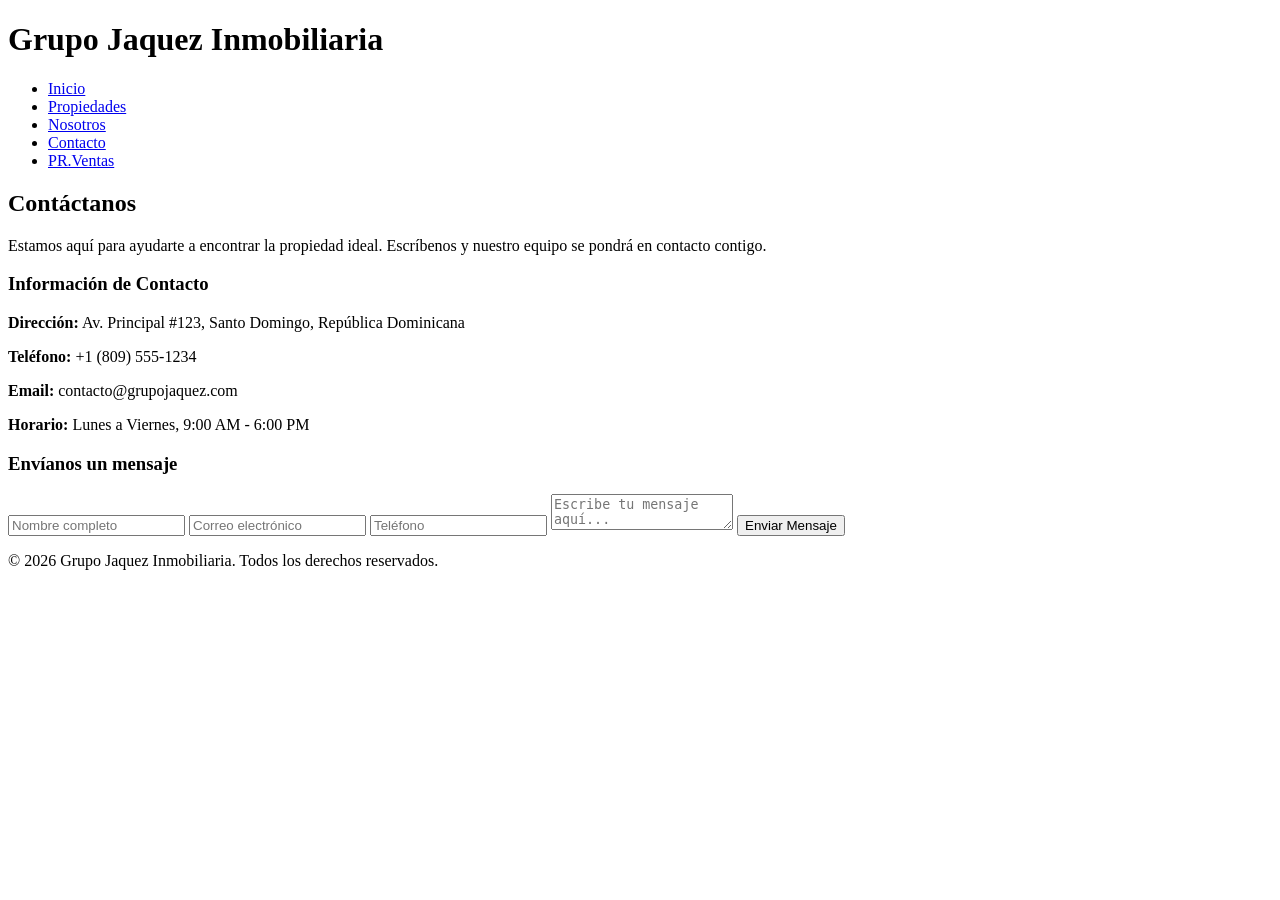
==== Contacto.html @ ca52ce27 "Add files via upload" ====
<!DOCTYPE html>
<html lang="es">
<head>
    <meta charset="UTF-8">
    <meta name="viewport" content="width=device-width, initial-scale=1.0">
    <title>Contacto - Grupo Jaquez Inmobiliaria</title>
    <link rel="stylesheet" href="contacto.css">
</head>
<body>
    <header>
        <h1>Grupo Jaquez Inmobiliaria</h1>
        <nav>
            <ul>
                <li><a href="index.html">Inicio</a></li>
                <li><a href="Propiedades.html">Propiedades</a></li>
                <li><a href="Historia.html">Nosotros</a></li>
                <li><a href="Contacto.html">Contacto</a></li>
                <li><a href="PR.Ventas.html">PR.Ventas</a></li>  
            </ul>
        </nav>
    </header>

    <section class="hero">
        <h2>Contáctanos</h2>
        <p>Estamos aquí para ayudarte a encontrar la propiedad ideal. Escríbenos y nuestro equipo se pondrá en contacto contigo.</p>
    </section>

    <section class="contacto">
        <div class="info">
            <h3>Información de Contacto</h3>
            <p><strong>Dirección:</strong> Av. Principal #123, Santo Domingo, República Dominicana</p>
            <p><strong>Teléfono:</strong> +1 (809) 555-1234</p>
            <p><strong>Email:</strong> contacto@grupojaquez.com</p>
            <p><strong>Horario:</strong> Lunes a Viernes, 9:00 AM - 6:00 PM</p>
        </div>

        <div class="formulario">
            <h3>Envíanos un mensaje</h3>
            <form>
                <input type="text" placeholder="Nombre completo" required>
                <input type="email" placeholder="Correo electrónico" required>
                <input type="tel" placeholder="Teléfono">
                <textarea placeholder="Escribe tu mensaje aquí..." required></textarea>
                <button type="submit">Enviar Mensaje</button>
            </form>
        </div>
    </section>

    <footer>
        <p>&copy; 2026 Grupo Jaquez Inmobiliaria. Todos los derechos reservados.</p>
    </footer>
</body>
</html>
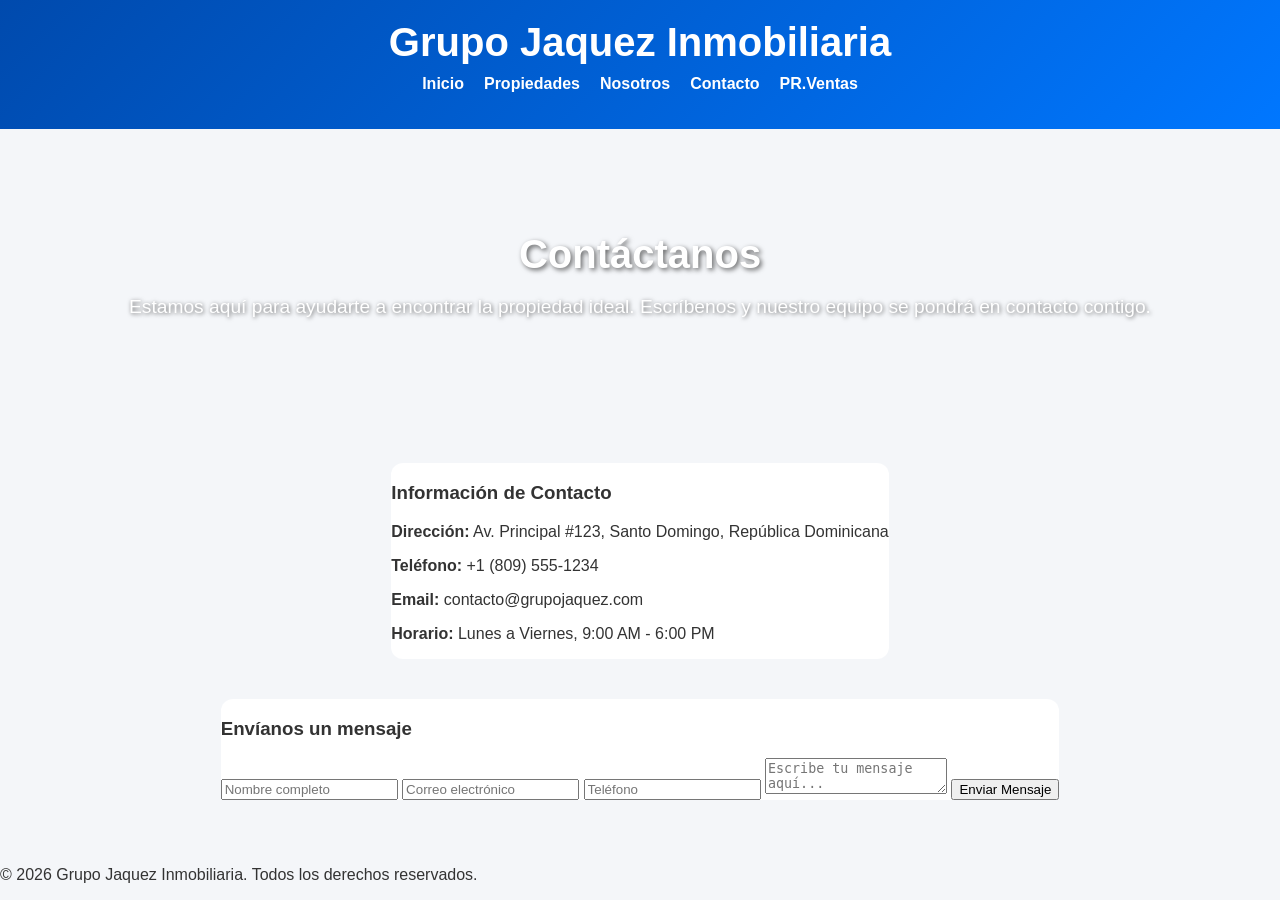
==== commit 9a4ca4ef: "Add files via upload" ====
--- a/Contacto.html
+++ b/Contacto.html
@@ -4,7 +4,7 @@
     <meta charset="UTF-8">
     <meta name="viewport" content="width=device-width, initial-scale=1.0">
     <title>Contacto - Grupo Jaquez Inmobiliaria</title>
-    <link rel="stylesheet" href="contacto.css">
+    <link rel="stylesheet" href="Contacto.css">
 </head>
 <body>
     <header>
--- a/Contacto.css
+++ b/Contacto.css
@@ -0,0 +1,76 @@
+/* Estilo general */
+body {
+    font-family: 'Segoe UI', Tahoma, Geneva, Verdana, sans-serif;
+    margin: 0;
+    padding: 0;
+    background: #f4f6f9;
+    color: #333;
+}
+
+/* Encabezado */
+header {
+    background: linear-gradient(135deg, #004aad, #0077ff);
+    color: white;
+    padding: 20px;
+    text-align: center;
+}
+
+header h1 {
+    margin: 0;
+    font-size: 2.5em;
+}
+
+nav ul {
+    list-style: none;
+    padding: 0;
+    margin-top: 10px;
+    display: flex;
+    justify-content: center;
+    gap: 20px;
+}
+
+nav ul li a {
+    text-decoration: none;
+    color: white;
+    font-weight: bold;
+    transition: color 0.3s;
+}
+
+nav ul li a:hover {
+    color: #ffd700;
+}
+
+/* Hero */
+.hero {
+    text-align: center;
+    padding: 70px 20px;
+    background: url('https://images.unsplash.com/photo-1522708323590-d24dbb6b0267') no-repeat center center/cover;
+    color: white;
+}
+
+.hero h2 {
+    font-size: 2.5em;
+    margin-bottom: 15px;
+    text-shadow: 2px 2px 5px rgba(0,0,0,0.6);
+}
+
+.hero p {
+    font-size: 1.2em;
+    margin-bottom: 25px;
+    text-shadow: 1px 1px 4px rgba(0,0,0,0.6);
+}
+
+/* Sección de contacto */
+.contacto {
+    display: flex;
+    justify-content: center;
+    gap: 40px;
+    padding: 50px 20px;
+    flex-wrap: wrap;
+}
+
+.info, .formulario {
+    background: white;
+    border-radius: 12px;
+    box-shadow: 0 6px 15px rgba (0,0)
+}
